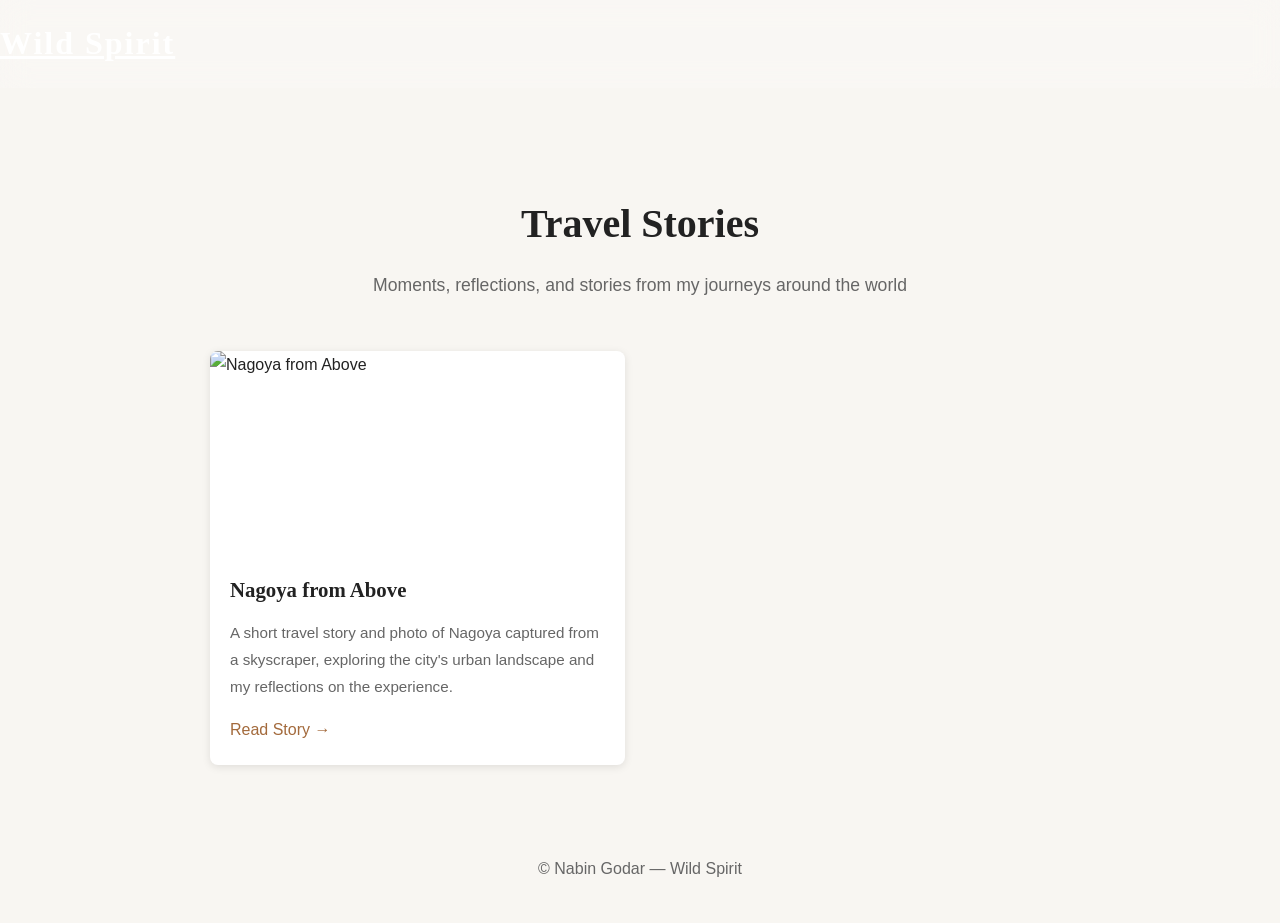
==== blog/index.html @ adc1ad91 "Create blog index page to list all travel stories" ====
<!DOCTYPE html>
<html lang="en">
<head>
  <meta charset="utf-8">
  <meta name="viewport" content="width=device-width, initial-scale=1">
  <title>Travel Stories — Wild Spirit</title>
  <meta name="description" content="A collection of travel stories and experiences from my journey around the world.">
  <link rel="stylesheet" href="../css/style.css">
  <style>
    .blog-index {
      max-width: 900px;
      margin: 100px auto 40px;
      padding: 0 20px;
    }
    .blog-header {
      text-align: center;
      margin-bottom: 50px;
    }
    .blog-header h1 {
      font-family: 'Playfair Display', serif;
      font-size: 2.5rem;
      margin-bottom: 10px;
    }
    .blog-header p {
      color: #666;
      font-size: 1.1rem;
    }
    .blog-grid {
      display: grid;
      grid-template-columns: repeat(auto-fill, minmax(300px, 1fr));
      gap: 30px;
      margin-bottom: 50px;
    }
    .blog-card {
      background: #fff;
      border-radius: 8px;
      overflow: hidden;
      box-shadow: 0 2px 8px rgba(0,0,0,0.1);
      transition: transform 0.3s, box-shadow 0.3s;
      text-decoration: none;
      color: inherit;
      display: flex;
      flex-direction: column;
    }
    .blog-card:hover {
      transform: translateY(-5px);
      box-shadow: 0 4px 16px rgba(0,0,0,0.15);
    }
    .blog-card-image {
      width: 100%;
      height: 200px;
      object-fit: cover;
      display: block;
    }
    .blog-card-content {
      padding: 20px;
      flex-grow: 1;
      display: flex;
      flex-direction: column;
    }
    .blog-card h3 {
      font-family: 'Playfair Display', serif;
      font-size: 1.3rem;
      margin: 0 0 10px 0;
      color: #222;
    }
    .blog-card p {
      color: #666;
      font-size: 0.95rem;
      margin: 0 0 15px 0;
      flex-grow: 1;
    }
    .read-more {
      color: #a36a3c;
      font-weight: 500;
      text-decoration: none;
      display: inline-block;
    }
    .read-more:hover {
      text-decoration: underline;
    }
    @media (max-width: 768px) {
      .blog-index {
        margin-top: 80px;
      }
      .blog-header h1 {
        font-size: 1.8rem;
      }
      .blog-grid {
        grid-template-columns: 1fr;
      }
    }
  </style>
</head>
<body>
  <header class="navbar custom-navbar">
    <div class="container">
      <a class="navbar-brand logo" href="/">Wild Spirit</a>
    </div>
  </header>

  <main>
    <div class="blog-index">
      <div class="blog-header">
        <h1>Travel Stories</h1>
        <p>Moments, reflections, and stories from my journeys around the world</p>
      </div>

      <div class="blog-grid">
        <a href="nagoya.html" class="blog-card">
          <img src="../images/japan/nagoya-skyline.jpeg" alt="Nagoya from Above" class="blog-card-image">
          <div class="blog-card-content">
            <h3>Nagoya from Above</h3>
            <p>A short travel story and photo of Nagoya captured from a skyscraper, exploring the city's urban landscape and my reflections on the experience.</p>
            <span class="read-more">Read Story →</span>
          </div>
        </a>

        <!-- Add more blog posts here as you create them -->
      </div>
    </div>
  </main>

  <footer class="container" style="padding: 40px 20px; text-align: center; color: #666;">
    <p>© Nabin Godar — Wild Spirit</p>
  </footer>

</body>
</html>
---- css/style.css ----
/* ===========================
   Wild Spirit Website
   Author: Nabin Godar
=========================== */

*{
    margin:0;
    padding:0;
    box-sizing:border-box;
}

html{
    scroll-behavior:smooth;
}

body{
    font-family:'Inter',sans-serif;
    background:#f8f6f2;
    color:#222;
    line-height:1.8;
}

/* ==========================
   Navigation
========================== */

.custom-navbar{
    background: rgba(255,255,255,0.15);
    backdrop-filter: blur(15px);
    transition: 0.3s ease;
    padding: 15px 0;
}

.logo{
    font-family: 'Playfair Display', serif;
    font-size: 2rem;
    font-weight: 700;
    color: #ffffff !important;
    letter-spacing: 2px;
}

.navbar-nav .nav-link{
    color: #ffffff !important;
    margin-left: 20px;
    font-weight: 500;
    transition: 0.3s;
}

.navbar-nav .nav-link:hover{
    color: #d6b37a !important;
}

/* ==========================
   Hero Section
========================== */

.hero{

    min-height:100vh;

    display:flex;

    justify-content:center;

    align-items:center;

    text-align:center;

    position:relative;

    padding:0 10%;

    background-image:
    linear-gradient(
        rgba(0,0,0,0.45),
        rgba(0,0,0,0.45)
    ),
    url("../images/hero.jpg");

    background-size:cover;

    background-position:center;

    background-repeat:no-repeat;

}


.hero-content{

    max-width:850px;

    color:white;

    position:relative;

    z-index:2;

}


.hero h1{

    font-family:'Playfair Display',serif;

    font-size:4.5rem;

    line-height:1.1;

    margin-bottom:25px;

}


.subtitle{

    letter-spacing:4px;

    text-transform:uppercase;

    font-size:0.9rem;

    margin-bottom:20px;

}


.description{

    font-size:1.2rem;

    margin-bottom:35px;

}

.btn{

    display:inline-block;

    padding:15px 40px;

    background:#a36a3c;

    color:white;

    text-decoration:none;

    border-radius:50px;

    transition:.3s;
}

.btn:hover{

    background:#7d4d27;

    transform:translateY(-3px);
}

/* Placeholder Sections */

section:not(.hero){

    padding:120px 10%;
}
.hero {
    min-height: 100vh !important;
    width: 100% !important;
    display: flex !important;
    justify-content: center !important;
    align-items: center !important;
    text-align: center !important;
    background-image:
    linear-gradient(
        rgba(0,0,0,0.45),
        rgba(0,0,0,0.45)
    ),
    url("../images/hero.jpg") !important;
    background-size: cover !important;
    background-position: center !important;
}

.hero-content {
    max-width: 850px !important;
    color: white !important;
}
/* ==========================
   About Section
========================== */


.about-section{

    background:#f8f6f2;

    padding:120px 0;

}


.about-image img{

    width:100%;

    border-radius:20px;

    box-shadow:0 20px 50px rgba(0,0,0,0.15);

}



.about-content{

    padding-left:40px;

}



.section-subtitle{

    text-transform:uppercase;

    letter-spacing:4px;

    color:#a36a3c;

    font-size:0.9rem;

    margin-bottom:20px;

}



.about-content h2{

    font-family:'Playfair Display',serif;

    font-size:3rem;

    line-height:1.2;

    margin-bottom:30px;

}



.about-content p{

    font-size:1.1rem;

    color:#555;

    margin-bottom:20px;

}



@media(max-width:992px){

    .about-content{

        padding-left:0;

    }


    .about-content h2{

        font-size:2.3rem;

    }

}
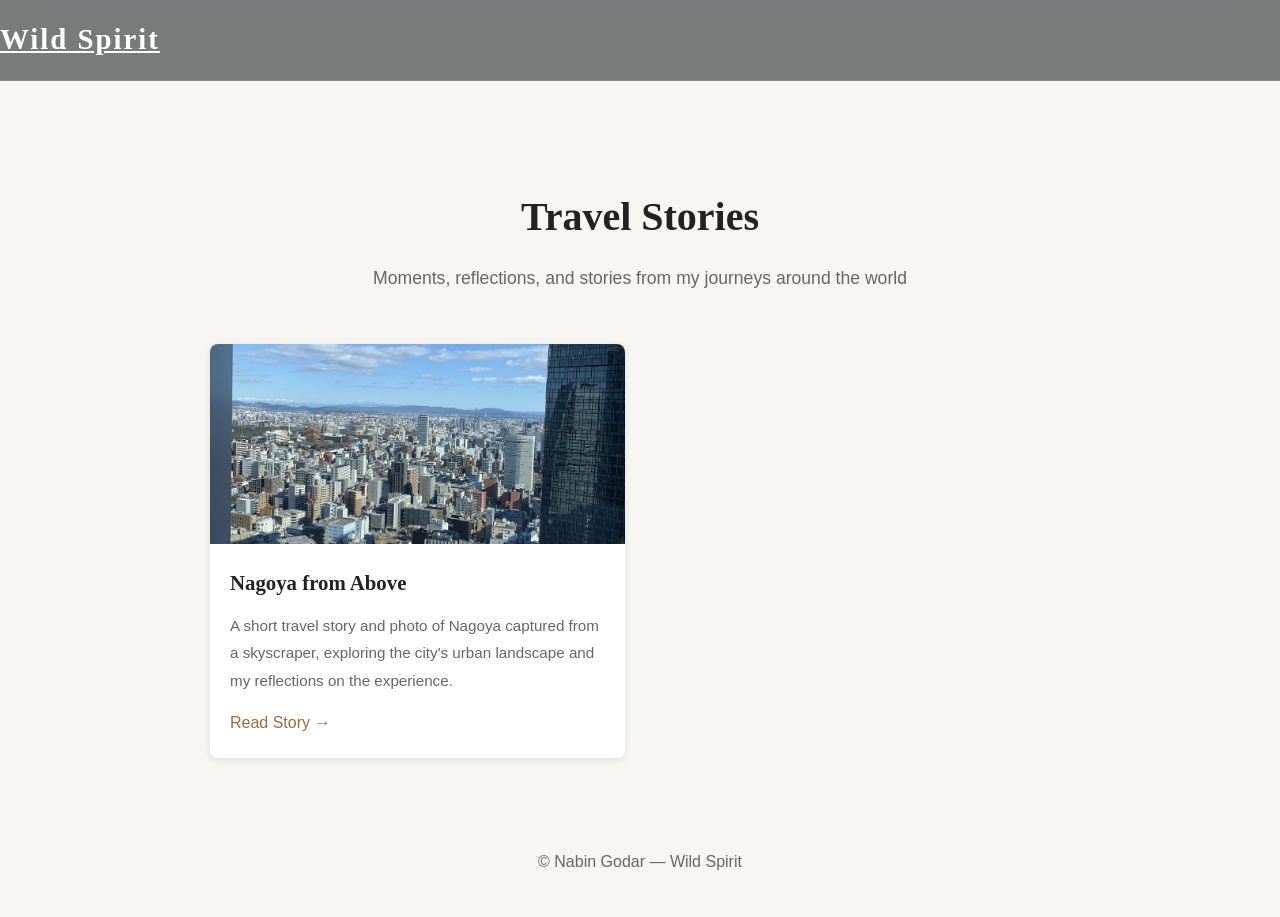
==== commit c41d229e: "Update index.html" ====
--- a/blog/index.html
+++ b/blog/index.html
@@ -95,7 +95,7 @@
 <body>
   <header class="navbar custom-navbar">
     <div class="container">
-      <a class="navbar-brand logo" href="/">Wild Spirit</a>
+      <a class="navbar-brand logo" href="../index.html">Wild Spirit</a>
     </div>
   </header>
 
--- a/css/style.css
+++ b/css/style.css
@@ -25,29 +25,47 @@
 ========================== */
 
 .custom-navbar{
-    background: rgba(255,255,255,0.15);
-    backdrop-filter: blur(15px);
-    transition: 0.3s ease;
-    padding: 15px 0;
+    background:rgba(18,22,27,.55);
+    backdrop-filter:blur(18px);
+    padding:14px 0;
+    transition:all .4s ease;
+    border-bottom:1px solid rgba(255,255,255,.08);
 }
 
 .logo{
-    font-family: 'Playfair Display', serif;
-    font-size: 2rem;
-    font-weight: 700;
-    color: #ffffff !important;
-    letter-spacing: 2px;
+    font-family:"Playfair Display",serif;
+    font-size:1.8rem;
+    font-weight:700;
+    letter-spacing:2px;
+    color:#ffffff !important;
 }
 
 .navbar-nav .nav-link{
-    color: #ffffff !important;
-    margin-left: 20px;
-    font-weight: 500;
-    transition: 0.3s;
+    color:rgba(255,255,255,.90) !important;
+    margin-left:22px;
+    font-weight:500;
+    letter-spacing:.5px;
+    position:relative;
+    transition:all .35s ease;
+}
+
+.navbar-nav .nav-link::after{
+    content:"";
+    position:absolute;
+    left:0;
+    bottom:-6px;
+    width:0;
+    height:2px;
+    background:#D6B37A;
+    transition:.35s;
 }
 
 .navbar-nav .nav-link:hover{
-    color: #d6b37a !important;
+    color:#D6B37A !important;
+}
+
+.navbar-nav .nav-link:hover::after{
+    width:100%;
 }
 
 /* ==========================
@@ -55,224 +73,864 @@
 ========================== */
 
 .hero{
-
     min-height:100vh;
-
+    width:100%;
     display:flex;
-
     justify-content:center;
-
     align-items:center;
-
     text-align:center;
-
     position:relative;
-
-    padding:0 10%;
-
+    padding:0 8%;
+    overflow:hidden;
     background-image:
-    linear-gradient(
-        rgba(0,0,0,0.45),
-        rgba(0,0,0,0.45)
-    ),
-    url("../images/hero.jpg");
-
+        linear-gradient(
+            rgba(15,20,25,0.58),
+            rgba(15,20,25,0.58)
+        ),
+        url("../images/hero.jpg");
     background-size:cover;
-
-    background-position:center;
-
+    background-position:center center;
     background-repeat:no-repeat;
-
-}
-
+    background-attachment:fixed;
+}
 
 .hero-content{
-
     max-width:850px;
-
+    color:#ffffff;
+    position:relative;
+    z-index:2;
+    animation:fadeUp 1.2s ease;
+}
+
+.hero .subtitle{
+    font-size:0.95rem;
+    letter-spacing:5px;
+    text-transform:uppercase;
+    color:rgba(255,255,255,0.82);
+    margin-bottom:24px;
+}
+
+.hero h1{
+    font-family:"Playfair Display", serif;
+    font-size:4.8rem;
+    font-weight:700;
+    line-height:1.08;
+    margin-bottom:30px;
+}
+
+.hero .description{
+    font-size:1.18rem;
+    line-height:1.95;
+    color:rgba(255,255,255,0.92);
+    max-width:700px;
+    margin:0 auto 45px;
+}
+
+.btn{
+    display:inline-block;
+    padding:16px 42px;
+    background:#A36A3C;
+    color:#ffffff;
+    text-decoration:none;
+    font-weight:600;
+    letter-spacing:.5px;
+    border-radius:50px;
+    border:none;
+    transition:all .35s ease;
+    box-shadow:0 10px 25px rgba(0,0,0,.18);
+}
+
+.btn:hover{
+    background:#8A5932;
+    color:#ffffff;
+    transform:translateY(-10px);
+    box-shadow:0 16px 35px rgba(0,0,0,.28);
+}
+
+/* ==========================
+   About Section
+========================== */
+
+.about-section{
+    background:#f8f6f2;
+    padding:140px 0;
+}
+.about-image img{
+    width:100%;
+    border-radius:20px;
+    box-shadow:0 20px 45px rgba(0,0,0,.18);
+    transition:all .4s ease;
+}
+
+.about-content{
+    padding-left:60px;
+}
+
+.section-subtitle{
+    text-transform:uppercase;
+    letter-spacing:4px;
+    color:#a36a3c;
+    font-size:0.9rem;
+    margin-bottom:20px;
+}
+
+.about-title,
+.about-content h2{
+    font-family:'Playfair Display',serif;
+    font-size:3rem;
+    line-height:1.2;
+    margin-bottom:35px;
+    color:#222;
+    position:relative;
+}
+
+.about-content h2::after{
+    content:"";
+    display:block;
+    width:70px;
+    height:3px;
+    background:#A36A3C;
+    margin-top:18px;
+}
+
+.about-content p{
+    font-size:1.08rem;
+    line-height:2;
+    color:#555;
+    margin-bottom:28px;
+}
+
+.story-quote{
+    margin:50px 0;
+    padding:30px;
+    border-left:5px solid #A36A3C;
+    background:#faf8f5;
+    font-family:"Playfair Display", serif;
+    font-size:1.4rem;
+    font-style:italic;
+    color:#444;
+}
+
+.timeline-image{
+    width:100%;
+    max-height:320px;
+    object-fit:cover;
+    background:#f3efe8;
+    border-radius:15px;
+    margin-bottom:20px;
+    display:block;
+}
+.timeline-item:nth-child(2) .timeline-image{
+    object-position:left center;
+}
+
+@media(max-width:992px){
+    .about-content{
+        padding-left:0;
+    }
+
+    .about-content h2{
+        font-size:2.3rem;
+    }
+}
+
+/* ==========================
+   Journey Timeline
+========================== */
+
+.journey-section{
+    padding:120px 0;
+    background:#ffffff;
+}
+
+.journey-title{
+    font-family:'Playfair Display',serif;
+    font-size:3rem;
+}
+
+.timeline{
+    position:relative;
+    max-width:900px;
+    margin:auto;
+}
+
+.timeline::before{
+    content:"";
+    position:absolute;
+    left:50%;
+    top:0;
+    width:2px;
+    height:100%;
+    background:linear-gradient(
+        to bottom,
+        #A36A3C,
+        #D6B37A,
+        #A36A3C
+    );
+      transform:translateX(-50%);
+}
+
+.timeline-item{
+    position:relative;
+    width:50%;
+    padding:30px;
+}
+
+.timeline-item:nth-child(odd){
+    left:0;
+    text-align:right;
+}
+
+.timeline-item:nth-child(even){
+    left:50%;
+}
+
+.timeline-dot{
+    position:absolute;
+    top:42px;
+    width:20px;
+    height:20px;
+    background:#A36A3C;
+    border:4px solid #ffffff;
+    border-radius:50%;
+    box-shadow:0 0 12px rgba(163,106,60,.35);
+}
+
+.timeline-item:nth-child(odd) .timeline-dot{
+    right:-9px;
+}
+
+.timeline-item:nth-child(even) .timeline-dot{
+    left:-9px;
+}
+
+.timeline-content{
+    background:#ffffff;
+    padding:40px;
+    border-radius:20px;
+    box-shadow:0 18px 40px rgba(0,0,0,.08);
+    transition:all .35s ease;
+}
+
+.timeline-content:hover{
+    transform:translateY(-8px);
+    box-shadow:0 25px 55px rgba(0,0,0,.15);
+}
+
+.timeline-year{
+    display:inline-block;
+    font-size:0.85rem;
+    font-weight:600;
+    letter-spacing:3px;
+    text-transform:uppercase;
+    color:#A36A3C;
+    background:rgba(163,106,60,.1);
+    padding:5px 14px;
+    border-radius:20px;
+    margin-top:15px;
+}
+
+.timeline-content h3{
+    font-family:'Playfair Display',serif;
+    font-size:1.8rem;
+    margin:15px 0;
+    color:#1f2933;
+}
+
+.timeline-content p{
+    color:#666;
+    line-height:1.9;
+    font-size:1.05rem;
+}
+
+@media(max-width:768px){
+    .timeline::before{
+        left:10px;
+    }
+
+    .timeline-item,
+    .timeline-item:nth-child(even){
+        width:100%;
+        left:0;
+        padding-left:45px;
+        text-align:left;
+    }
+
+    .timeline-item .timeline-dot,
+    .timeline-item:nth-child(odd) .timeline-dot{
+        left:1px;
+        right:auto;
+    }
+}
+
+/* ==========================
+   Gallery Section
+========================== */
+
+.gallery-section{
+    padding:120px 0;
+    background:#f8f6f2;
+}
+
+.gallery-grid{
+    display:grid;
+    grid-template-columns:repeat(3,1fr);
+    gap:30px;
+}
+
+.gallery-item{
+    position:relative;
+    overflow:hidden;
+    border-radius:22px;
+    height:380px;
+    box-shadow:0 15px 40px rgba(0,0,0,.12);
+    transition:all .4s ease;
+}
+
+.gallery-item img{
+    width:100%;
+    height:100%;
+    object-fit:cover;
+    transition:transform .6s ease;
+}
+
+.gallery-item::after{
+    content:"";
+    position:absolute;
+    inset:0;
+    background:linear-gradient(
+        rgba(0,0,0,0),
+        rgba(0,0,0,.35)
+    );
+    opacity:0;
+    transition:.4s;
+}
+
+.gallery-item:hover::after{
+    opacity:1;
+}
+
+.gallery-item:hover{
+    transform:translateY(-10px);
+}
+
+.gallery-item:hover img{
+    transform:scale(1.08);
+}
+
+.gallery-caption{
+    background:#ffffff;
+    padding:20px;
+    text-align:center;
+}
+
+.gallery-caption h4{
+    margin-bottom:10px;
+    font-family:'Playfair Display',serif;
+}
+
+.gallery-caption p{
+    font-size:0.95rem;
+    margin-bottom:15px;
+}
+
+@media(max-width:768px){
+    .gallery-grid{
+        grid-template-columns:1fr;
+    }
+}
+
+/* ==========================
+   Featured Stories (Blog)
+========================== */
+
+.stories-section{
+    padding:130px 0;
+    background:#ffffff;
+}
+
+.section-title{
+    font-family:'Playfair Display',serif;
+    font-size:3rem;
+}
+
+.section-description{
+    max-width:650px;
+    margin:15px auto 0;
+    color:#777;
+    line-height:1.8;
+}
+
+.stories-grid{
+    display:grid;
+    grid-template-columns:repeat(3,1fr);
+    gap:40px;
+    margin-top:60px;
+}
+
+/* Base card */
+
+.story-card{
+    display:flex;
+    flex-direction:column;
+    background:#ffffff;
+    border-radius:20px;
+    overflow:hidden;
+    box-shadow:0 15px 35px rgba(0,0,0,0.08);
+    border:1px solid rgba(0,0,0,.05);
+    transition:transform .35s ease, box-shadow .35s ease;
+}
+
+.story-card:hover{
+    transform:translateY(-10px);
+    box-shadow:0 25px 55px rgba(0,0,0,.14);
+}
+
+.story-card-media{
+    position:relative;
+    width:100%;
+    height:250px;
+    overflow:hidden;
+}
+
+.story-card-media img{
+    width:100%;
+    height:100%;
+    object-fit:cover;
+    display:block;
+    transition:transform .6s ease;
+}
+
+.story-card:hover .story-card-media img{
+    transform:scale(1.08);
+}
+
+.story-badge{
+    position:absolute;
+    top:16px;
+    left:16px;
+    background:rgba(15,20,25,.72);
+    backdrop-filter:blur(6px);
+    color:#ffffff;
+    font-size:.72rem;
+    font-weight:600;
+    letter-spacing:1.5px;
+    text-transform:uppercase;
+    padding:7px 14px;
+    border-radius:30px;
+}
+
+.story-card-content{
+    display:flex;
+    flex-direction:column;
+    flex-grow:1;
+    padding:30px;
+}
+
+.story-category{
+    display:inline-block;
+    font-size:.78rem;
+    letter-spacing:2px;
+    color:#a36a3c;
+    text-transform:uppercase;
+    font-weight:600;
+    margin-bottom:12px;
+}
+
+.story-card h3{
+    font-family:'Playfair Display',serif;
+    font-size:1.45rem;
+    line-height:1.3;
+    margin-bottom:14px;
+    color:#1f2933;
+}
+
+.story-card p{
+    color:#666;
+    line-height:1.8;
+    font-size:.98rem;
+    margin-bottom:22px;
+    flex-grow:1;
+}
+
+.story-meta{
+    display:flex;
+    align-items:center;
+    gap:8px;
+    font-size:.85rem;
+    color:#999;
+    margin-bottom:18px;
+}
+
+.story-link{
+    display:inline-flex;
+    align-items:center;
+    gap:8px;
+    text-decoration:none;
+    color:#a36a3c;
+    font-weight:600;
+    font-size:.95rem;
+    transition:.3s;
+}
+
+.story-link i{
+    transition:transform .3s ease;
+}
+
+.story-link:hover{
+    color:#7d4d27;
+}
+
+.story-link:hover i{
+    transform:translateX(4px);
+}
+
+.story-link-disabled{
+    display:inline-flex;
+    align-items:center;
+    gap:8px;
+    color:#b3aca3;
+    font-weight:600;
+    font-size:.95rem;
+    cursor:default;
+}
+
+/* Disabled / coming-soon card */
+
+.story-card.is-disabled .story-card-media img{
+    filter:grayscale(65%);
+}
+
+.story-card.is-disabled:hover{
+    transform:none;
+    box-shadow:0 15px 35px rgba(0,0,0,0.08);
+}
+
+.story-card.is-disabled:hover .story-card-media img{
+    transform:none;
+}
+
+/* Featured (first) card spans full width as a magazine-style hero post */
+
+.story-card.featured{
+    grid-column:1 / -1;
+    flex-direction:row;
+}
+
+.story-card.featured .story-card-media{
+    width:52%;
+    height:auto;
+    flex-shrink:0;
+}
+
+.story-card.featured .story-card-content{
+    justify-content:center;
+    padding:50px;
+}
+
+.story-card.featured h3{
+    font-size:2.1rem;
+    margin-bottom:18px;
+}
+
+.story-card.featured p{
+    font-size:1.05rem;
+}
+
+@media(max-width:992px){
+    .stories-grid{
+        grid-template-columns:1fr;
+    }
+
+    .story-card.featured{
+        flex-direction:column;
+    }
+
+    .story-card.featured .story-card-media{
+        width:100%;
+        height:280px;
+    }
+
+    .story-card.featured h3{
+        font-size:1.6rem;
+    }
+}
+
+/* ==========================
+   Future Section
+========================== */
+
+.future-section{
+    padding:140px 0;
+    background:#ffffff;
+    text-align:center;
+}
+
+.future-content{
+    max-width:850px;
+    margin:auto;
+}
+
+.future-content h2{
+    font-family:"Playfair Display", serif;
+    font-size:3.2rem;
+    margin-bottom:35px;
+}
+
+.future-text{
+    font-size:1.15rem;
+    line-height:2;
+    color:#666;
+    margin-bottom:25px;
+}
+
+/* ==========================
+   Contact Section
+========================== */
+
+.contact-section{
+    padding:80px 0;
+}
+
+.contact-grid{
+    display:grid;
+    grid-template-columns:repeat(auto-fit,minmax(180px,1fr));
+    gap:30px;
+    margin-top:50px;
+}
+
+.contact-card{
+    background:#fff;
+    border:1px solid #e8e8e8;
+    border-radius:15px;
+    padding:35px 20px;
+    text-align:center;
+    transition:.3s ease;
+}
+
+.contact-card:hover{
+    transform:translateY(-6px);
+    box-shadow:0 15px 40px rgba(0,0,0,.08);
+}
+
+.contact-card a{
+    text-decoration:none;
+}
+
+.contact-card i{
+    font-size:2.3rem;
+    color:#222;
+    margin-bottom:20px;
+    transition:.3s ease;
+}
+
+.contact-card:hover i{
+    color:#000;
+    transform:scale(1.15);
+}
+
+.contact-card h3{
+    font-size:1rem;
+    font-weight:600;
+    color:#222;
+    margin:0;
+}
+
+/* ==========================
+   Image Lightbox
+========================== */
+
+.lightbox{
+    display:none;
+    position:fixed;
+    z-index:9999;
+    left:0;
+    top:0;
+    width:100%;
+    height:100%;
+    background:rgba(0,0,0,.9);
+    justify-content:center;
+    align-items:center;
+    padding:30px;
+}
+
+.lightbox img{
+    max-width:90%;
+    max-height:90%;
+    border-radius:12px;
+    animation:zoom .35s ease;
+}
+
+.close-lightbox{
+    position:absolute;
+    top:25px;
+    right:40px;
     color:white;
-
-    position:relative;
-
-    z-index:2;
-
-}
-
-
-.hero h1{
-
+    font-size:45px;
+    cursor:pointer;
+}
+
+@keyframes zoom{
+    from{
+        transform:scale(.8);
+        opacity:0;
+    }
+
+    to{
+        transform:scale(1);
+        opacity:1;
+    }
+}
+
+/* ==========================
+   Footer
+========================== */
+
+.footer-section{
+    background:#1d1d1d;
+    color:#ffffff;
+    text-align:center;
+    padding:80px 0;
+}
+
+.footer-logo{
     font-family:'Playfair Display',serif;
-
-    font-size:4.5rem;
-
-    line-height:1.1;
-
-    margin-bottom:25px;
-
-}
-
-
-.subtitle{
-
-    letter-spacing:4px;
-
-    text-transform:uppercase;
-
-    font-size:0.9rem;
-
+    font-size:2.5rem;
     margin-bottom:20px;
-
-}
-
-
-.description{
-
-    font-size:1.2rem;
-
+}
+
+.footer-text{
+    max-width:650px;
+    margin:0 auto 35px;
+    color:#cccccc;
+    line-height:1.9;
+}
+
+.footer-social{
+    display:flex;
+    justify-content:center;
+    align-items:center;
+    gap:30px;
     margin-bottom:35px;
-
-}
-
-.btn{
-
-    display:inline-block;
-
-    padding:15px 40px;
-
-    background:#a36a3c;
-
+}
+
+.footer-social a{
     color:white;
-
+    font-size:1.5rem;
     text-decoration:none;
-
-    border-radius:50px;
-
     transition:.3s;
 }
 
-.btn:hover{
-
-    background:#7d4d27;
-
+.footer-social a:hover{
+    color:#D6B37A;
     transform:translateY(-3px);
 }
 
-/* Placeholder Sections */
-
-section:not(.hero){
-
-    padding:120px 10%;
-}
-.hero {
-    min-height: 100vh !important;
-    width: 100% !important;
-    display: flex !important;
-    justify-content: center !important;
-    align-items: center !important;
-    text-align: center !important;
-    background-image:
-    linear-gradient(
-        rgba(0,0,0,0.45),
-        rgba(0,0,0,0.45)
-    ),
-    url("../images/hero.jpg") !important;
-    background-size: cover !important;
-    background-position: center !important;
-}
-
-.hero-content {
-    max-width: 850px !important;
-    color: white !important;
-}
-/* ==========================
-   About Section
-========================== */
-
-
-.about-section{
-
-    background:#f8f6f2;
-
-    padding:120px 0;
-
-}
-
-
-.about-image img{
-
-    width:100%;
-
-    border-radius:20px;
-
-    box-shadow:0 20px 50px rgba(0,0,0,0.15);
-
-}
-
-
-
-.about-content{
-
-    padding-left:40px;
-
-}
-
-
-
-.section-subtitle{
-
-    text-transform:uppercase;
-
-    letter-spacing:4px;
-
-    color:#a36a3c;
-
-    font-size:0.9rem;
-
+.footer-section hr{
+    border-color:#444;
+    margin:35px auto;
+    max-width:400px;
+}
+
+.copyright{
+    color:#999;
+    font-size:.9rem;
+}
+
+.footer-links{
+    display:flex;
+    justify-content:center;
+    gap:25px;
+    margin-top:15px;
+    flex-wrap:wrap;
+}
+
+.footer-links a{
+    color:#666;
+    text-decoration:none;
+    font-weight:500;
+    transition:.3s ease;
+}
+
+.footer-links a:hover{
+    color:#000;
+}
+/* Journey Subtitle */
+
+.timeline-subtitle{
+
+    font-size:1rem;
+    font-weight:400;
+    color:#777;
+    margin-top:-6px;
     margin-bottom:20px;
-
-}
-
-
-
-.about-content h2{
-
-    font-family:'Playfair Display',serif;
-
-    font-size:3rem;
-
-    line-height:1.2;
-
-    margin-bottom:30px;
-
-}
-
-
-
-.about-content p{
-
-    font-size:1.1rem;
-
-    color:#555;
-
-    margin-bottom:20px;
-
-}
-
-
-
-@media(max-width:992px){
-
-    .about-content{
-
-        padding-left:0;
-
-    }
-
-
-    .about-content h2{
-
-        font-size:2.3rem;
-
-    }
-
-}
+   text-align:center;
+    letter-spacing:1px;
+}
+
+/* ==========================
+   Animations
+========================== */
+
+@keyframes fadeUp {
+    from {
+        opacity: 0;
+        transform: translateY(40px);
+    }
+
+    to {
+        opacity: 1;
+        transform: translateY(0);
+    }
+}
+
+/* ==========================
+   Mobile Responsive
+========================== */
+
+@media (max-width: 768px) {
+    .hero {
+        padding: 0 7%;
+        background-attachment: scroll;
+    }
+
+    .hero h1 {
+        font-size: 3rem;
+    }
+
+    .hero .description {
+        font-size: 1rem;
+        line-height: 1.8;
+    }
+
+    .hero .subtitle {
+        letter-spacing: 3px;
+    }
+
+    .btn {
+        padding: 14px 34px;
+    }
+
+    .section-title,
+    .journey-title{
+        font-size:2.2rem;
+    }
+}
+
+.about-blend-photo{
+    width:100%;
+    max-width:420px;
+}
+
+.about-blend-photo img{
+    width:100%;
+    display:block;
+    border-radius:16px;
+    box-shadow:0 20px 45px rgba(0,0,0,0.15);
+}
+.story-card img{
+    width:100%;
+    height:260px;
+    object-fit:cover;
+    display:block;
+}
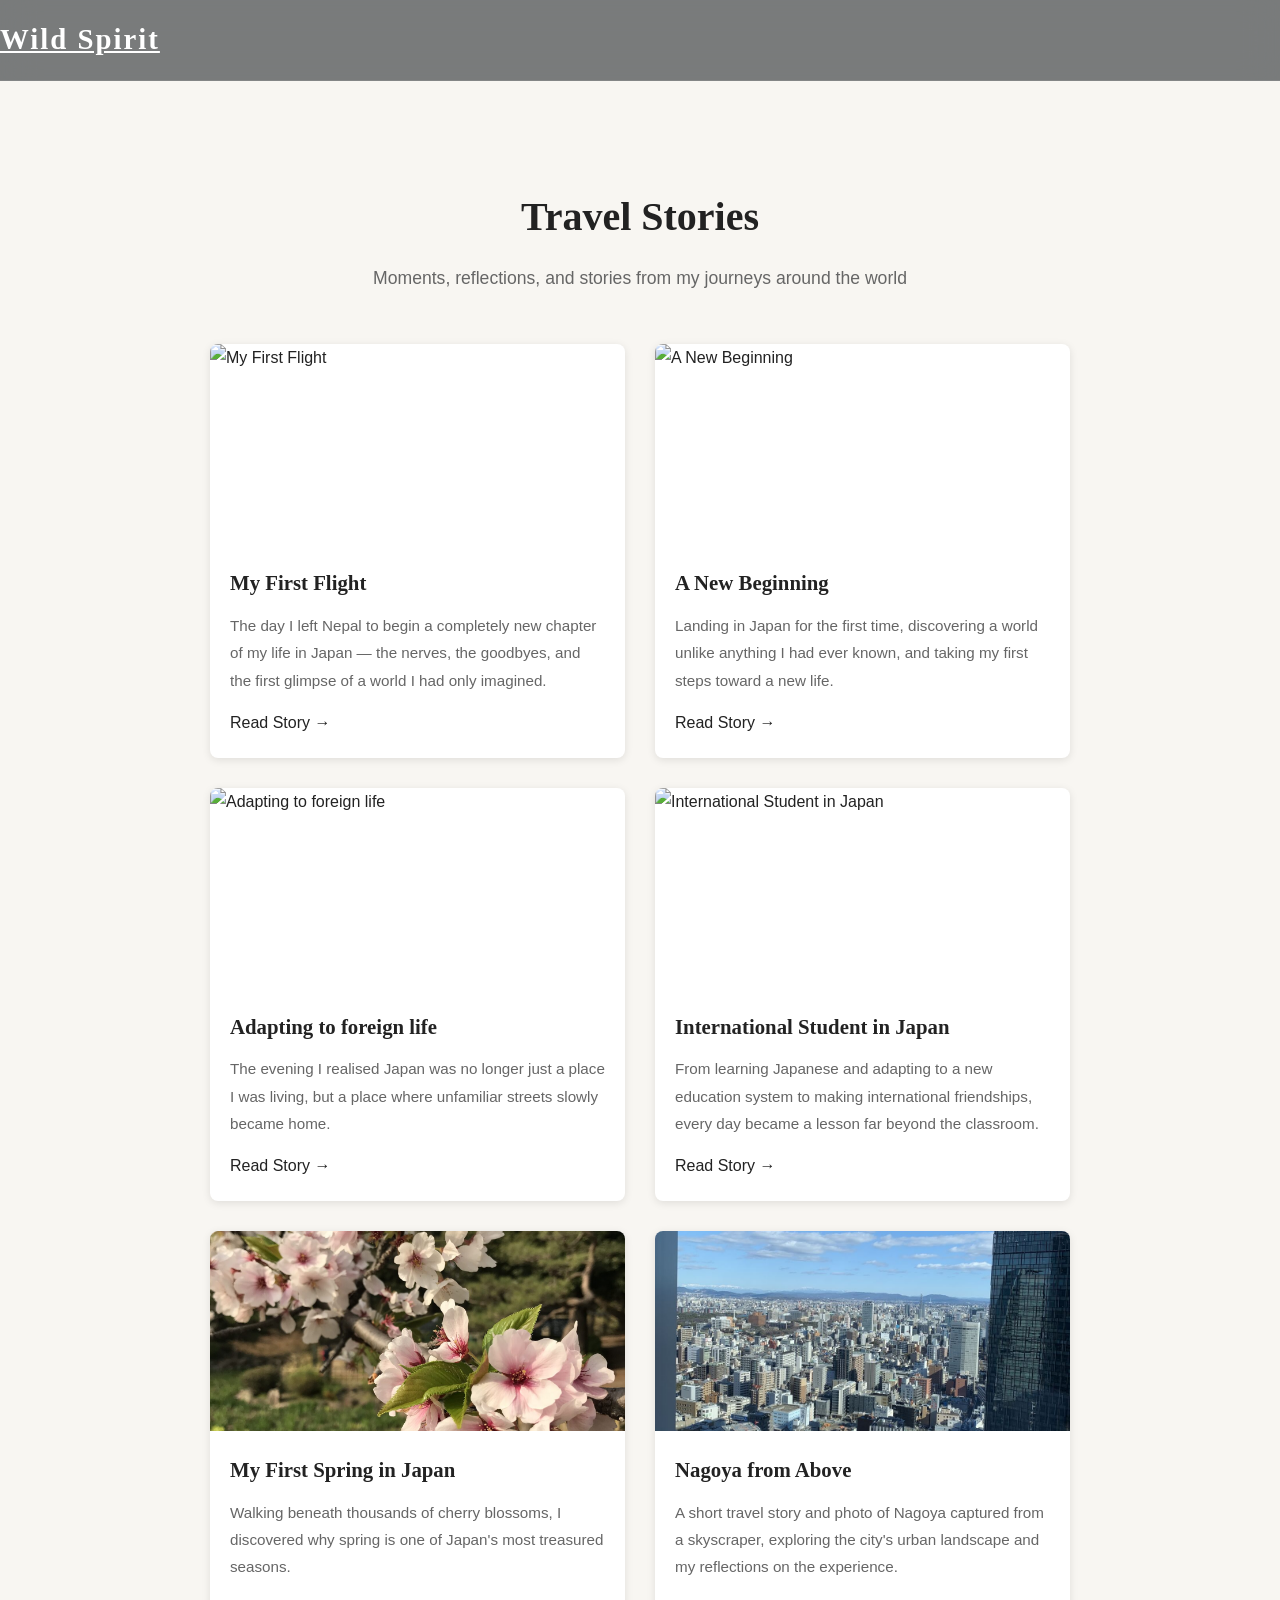
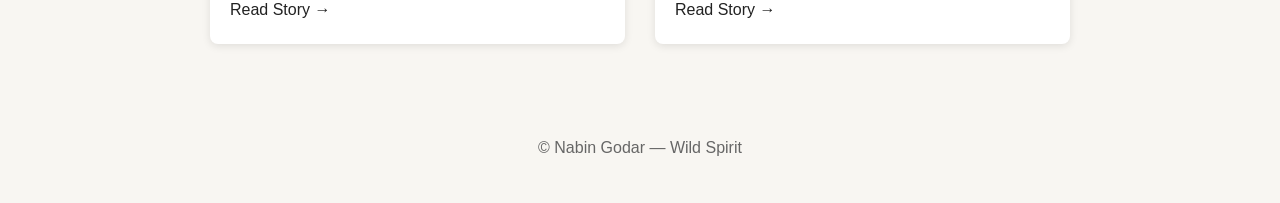
==== commit b66cd085: "Update index.html" ====
--- a/blog/index.html
+++ b/blog/index.html
@@ -70,6 +70,14 @@
       margin: 0 0 15px 0;
       flex-grow: 1;
     }
+    <a href="beyond-nagoya.html" class="blog-card">
+          <img src="../images/japan/beyond-nagoya-hero.jpg" alt="Beyond Nagoya" class="blog-card-image">
+          <div class="blog-card-content">
+            <h3>Beyond Nagoya</h3>
+            <p>My first sightseeing trip beyond Nagoya — a school excursion that brought new friendships, an eagle demonstration, and my first glimpse of the sea.</p>
+            <span class="read-more">Read Story →</span>
+          </div>
+        </a>
     .read-more {
       color: #a36a3c;
       font-weight: 500;
@@ -106,7 +114,53 @@
         <p>Moments, reflections, and stories from my journeys around the world</p>
       </div>
 
-      <div class="blog-grid">
+    <div class="blog-grid">
+
+        <a href="first-flight.html" class="blog-card">
+          <img src="../images/stories/first-flight/flights.jpg" alt="My First Flight" class="blog-card-image">
+          <div class="blog-card-content">
+            <h3>My First Flight</h3>
+            <p>The day I left Nepal to begin a completely new chapter of my life in Japan — the nerves, the goodbyes, and the first glimpse of a world I had only imagined.</p>
+            <span class="read-more">Read Story →</span>
+          </div>
+        </a>
+
+        <a href="a-new-beginning.html" class="blog-card">
+          <img src="../images/japan/japan-life.jpeg" alt="A New Beginning" class="blog-card-image">
+          <div class="blog-card-content">
+            <h3>A New Beginning</h3>
+            <p>Landing in Japan for the first time, discovering a world unlike anything I had ever known, and taking my first steps toward a new life.</p>
+            <span class="read-more">Read Story →</span>
+          </div>
+        </a>
+
+        <a href="city-feels-like-home.html" class="blog-card">
+          <img src="../images/japan/nagoya-night.jpg" alt="Adapting to foreign life" class="blog-card-image">
+          <div class="blog-card-content">
+            <h3>Adapting to foreign life</h3>
+            <p>The evening I realised Japan was no longer just a place I was living, but a place where unfamiliar streets slowly became home.</p>
+            <span class="read-more">Read Story →</span>
+          </div>
+        </a>
+
+        <a href="international-student-japan.html" class="blog-card">
+          <img src="../images/japan/international-student-hero.jpg" alt="International Student in Japan" class="blog-card-image">
+          <div class="blog-card-content">
+            <h3>International Student in Japan</h3>
+            <p>From learning Japanese and adapting to a new education system to making international friendships, every day became a lesson far beyond the classroom.</p>
+            <span class="read-more">Read Story →</span>
+          </div>
+        </a>
+
+        <a href="my-first-spring-in-japan.html" class="blog-card">
+          <img src="../images/japan/spring-japan.jpg" alt="My First Spring in Japan" class="blog-card-image">
+          <div class="blog-card-content">
+            <h3>My First Spring in Japan</h3>
+            <p>Walking beneath thousands of cherry blossoms, I discovered why spring is one of Japan's most treasured seasons.</p>
+            <span class="read-more">Read Story →</span>
+          </div>
+        </a>
+
         <a href="nagoya.html" class="blog-card">
           <img src="../images/japan/nagoya-skyline.jpeg" alt="Nagoya from Above" class="blog-card-image">
           <div class="blog-card-content">
--- a/css/style.css
+++ b/css/style.css
@@ -30,6 +30,13 @@
     padding:14px 0;
     transition:all .4s ease;
     border-bottom:1px solid rgba(255,255,255,.08);
+}
+.navbar-toggler{
+    border-color:rgba(255,255,255,0.5);
+}
+
+.navbar-toggler-icon{
+    filter:invert(1) grayscale(100%) brightness(200%);
 }
 
 .logo{
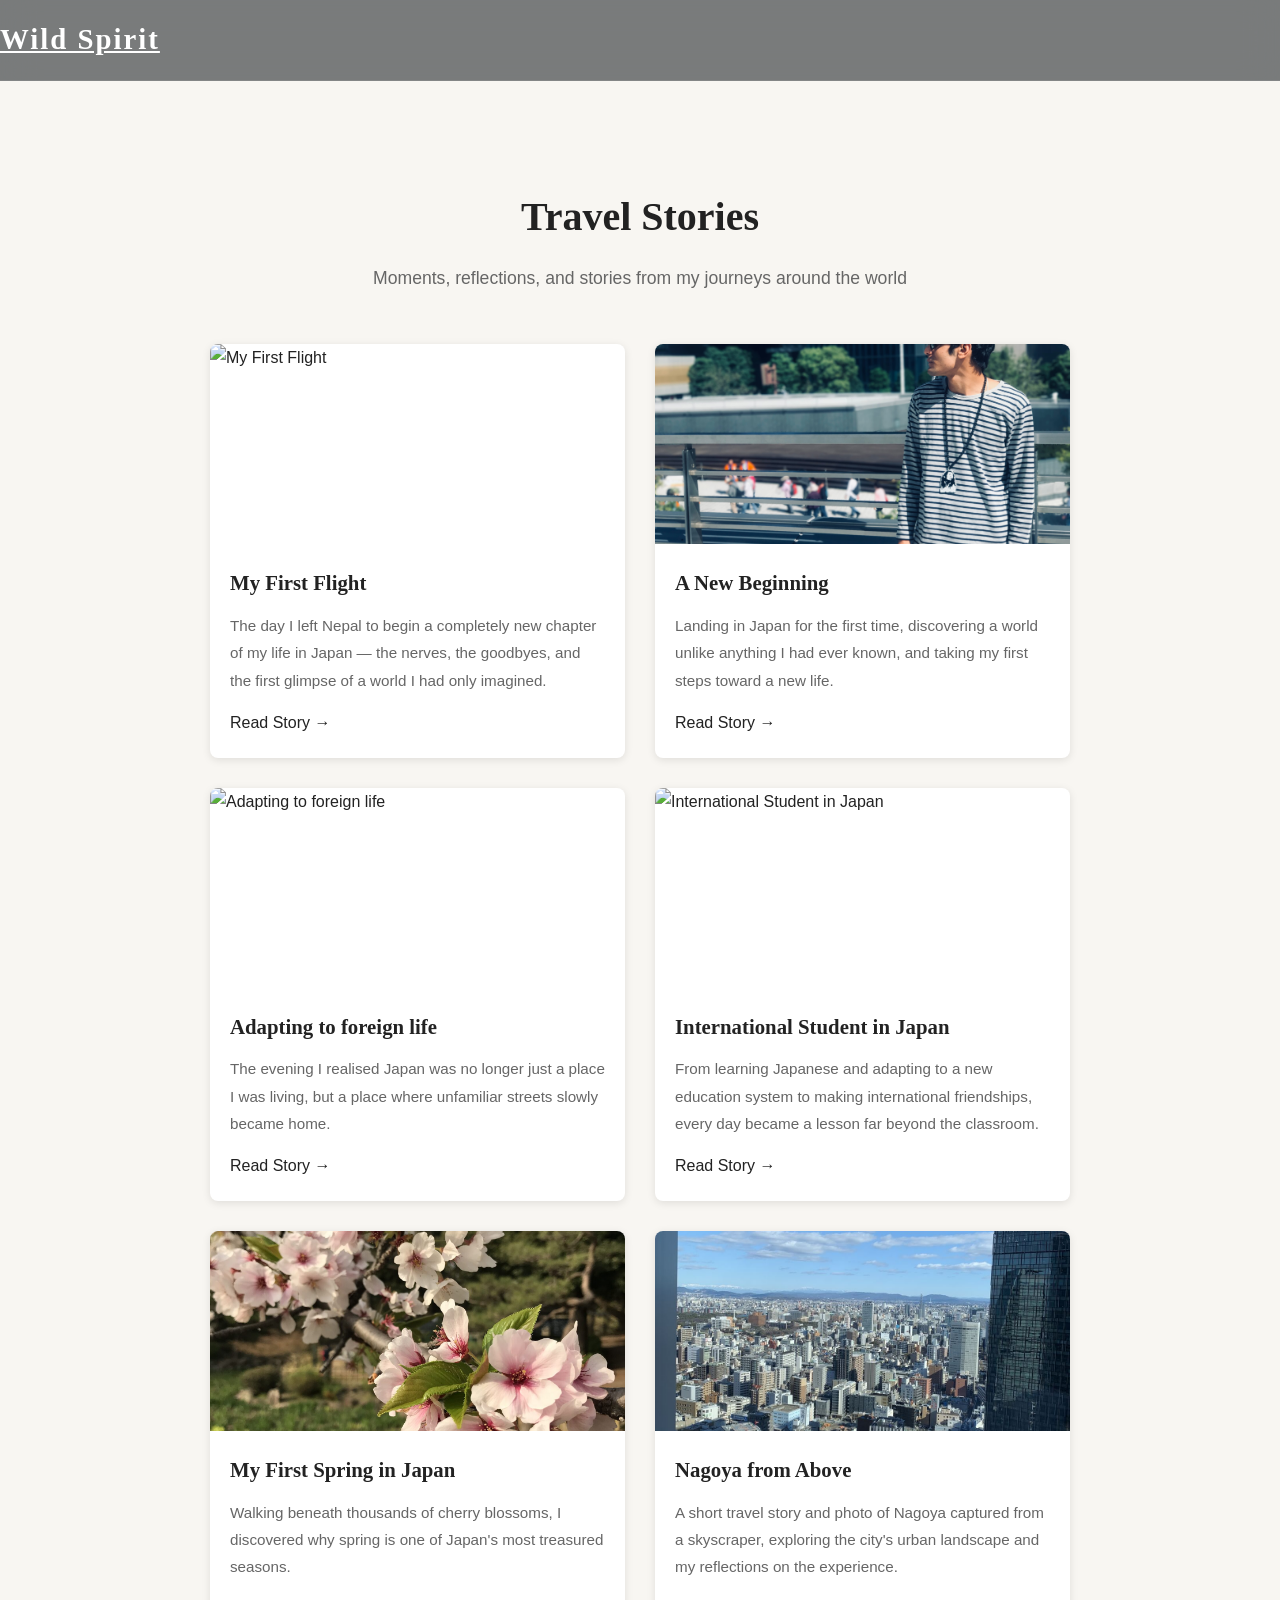
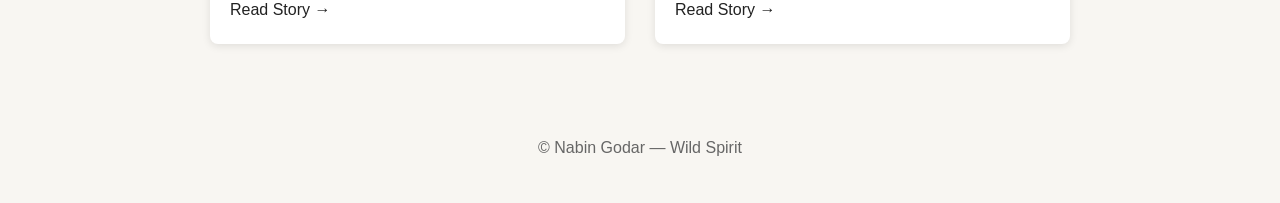
==== commit 7a0fb2ff: "Update index.html" ====
--- a/blog/index.html
+++ b/blog/index.html
@@ -126,7 +126,7 @@
         </a>
 
         <a href="a-new-beginning.html" class="blog-card">
-          <img src="../images/japan/japan-life.jpeg" alt="A New Beginning" class="blog-card-image">
+          <img src="../images/japan/nabin.jpg" alt="A New Beginning" class="blog-card-image">
           <div class="blog-card-content">
             <h3>A New Beginning</h3>
             <p>Landing in Japan for the first time, discovering a world unlike anything I had ever known, and taking my first steps toward a new life.</p>
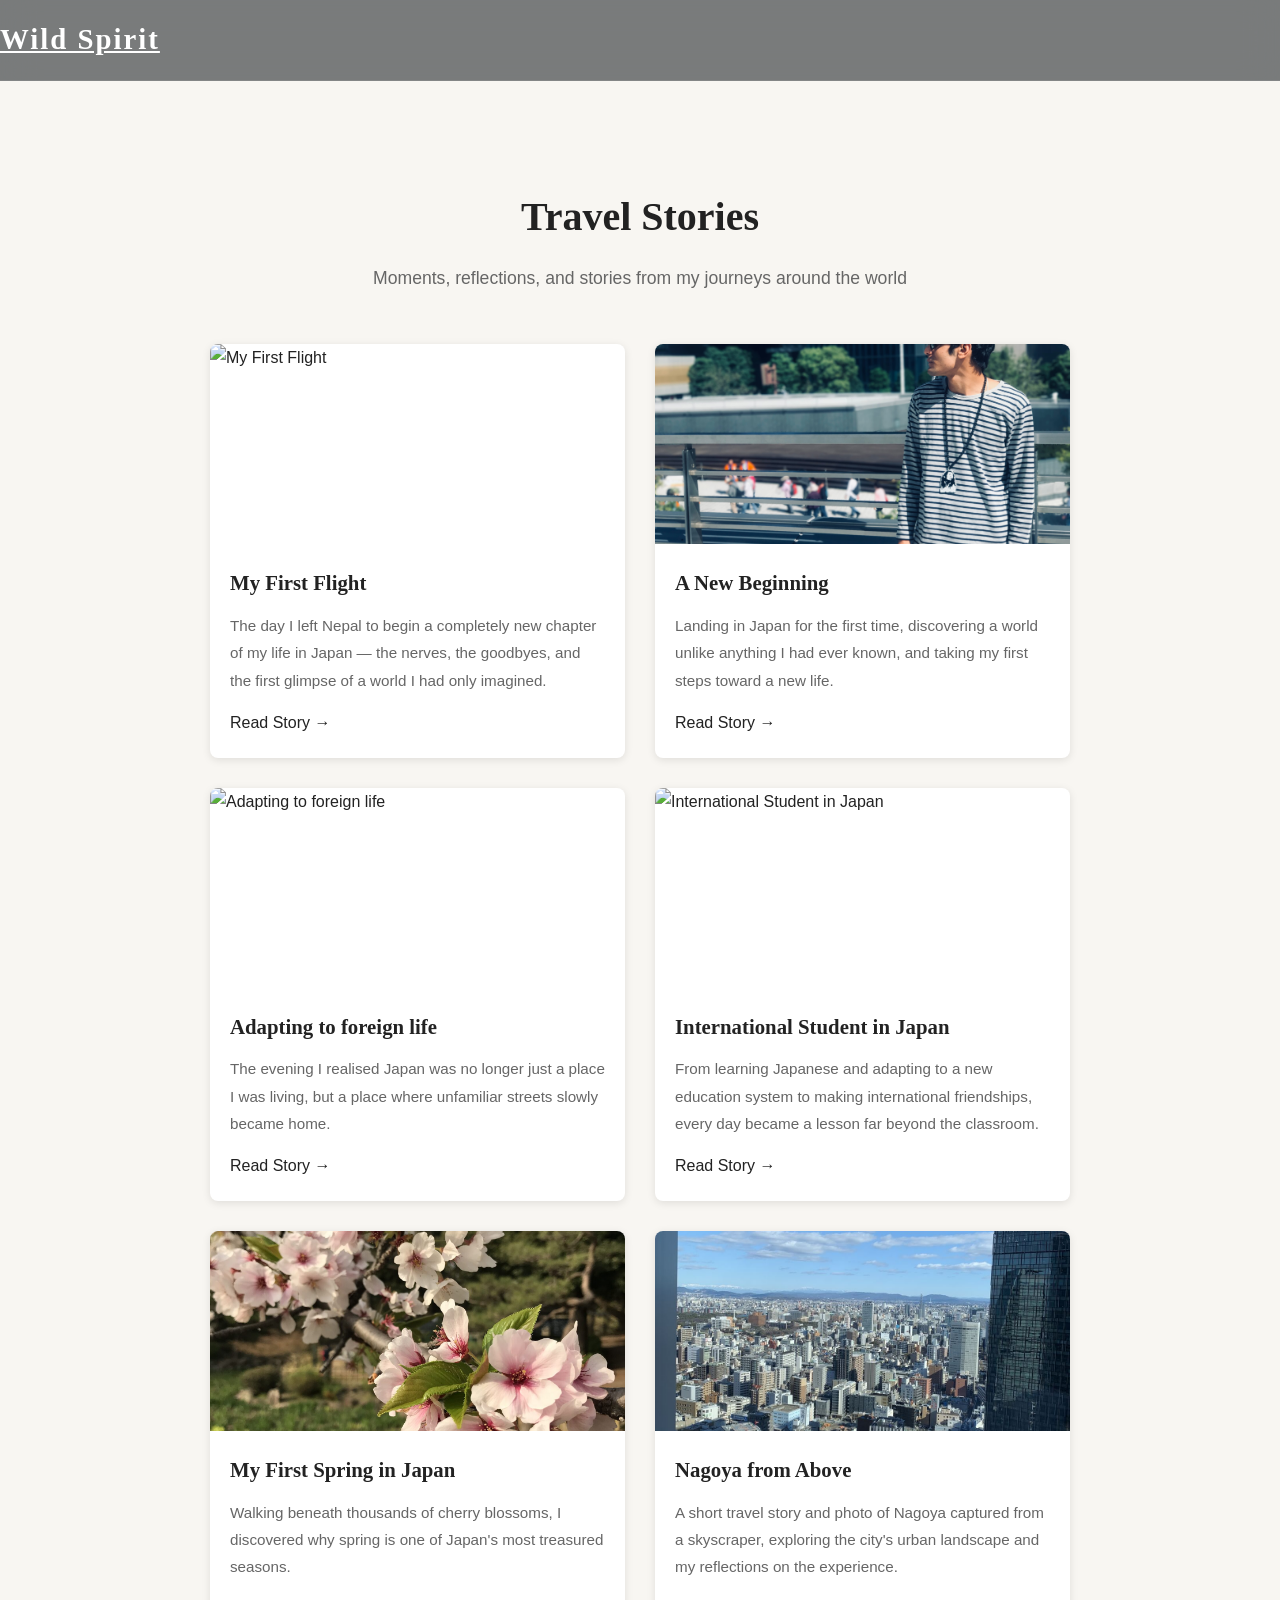
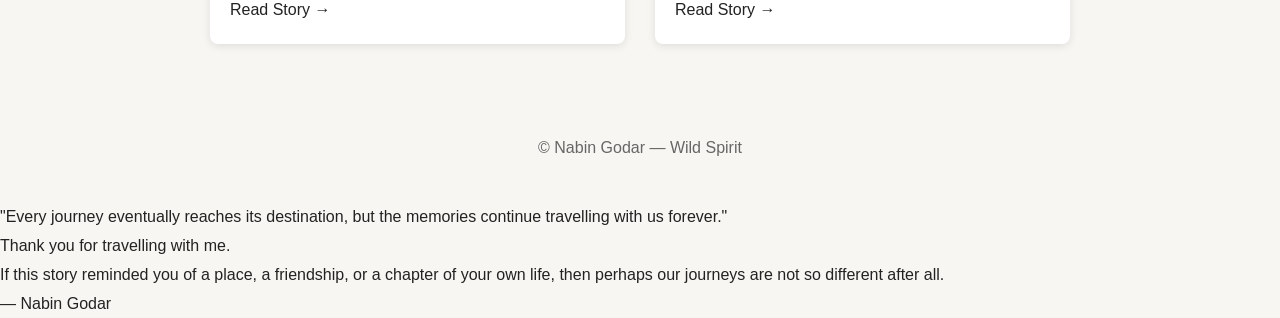
==== commit 70d4b6d4: "Update index.html" ====
--- a/blog/index.html
+++ b/blog/index.html
@@ -84,6 +84,14 @@
       text-decoration: none;
       display: inline-block;
     }
+    <a href="working-seven-eleven.html" class="blog-card">
+          <img src="../images/japan/seven-eleven-hero.jpg" alt="Working at Seven Eleven" class="blog-card-image">
+          <div class="blog-card-content">
+            <h3>Working at Seven Eleven</h3>
+            <p>My first part-time job in Japan became one of the greatest classrooms of my life, teaching me discipline, confidence, and responsibility.</p>
+            <span class="read-more">Read Story →</span>
+          </div>
+        </a>
     .read-more:hover {
       text-decoration: underline;
     }
@@ -181,3 +189,33 @@
 
 </body>
 </html>
+<blockquote>
+
+"Every journey eventually reaches its destination, but the memories continue travelling with us forever."
+
+</blockquote>
+<section class="closing-note">
+
+<p>
+
+Thank you for travelling with me.
+
+</p>
+
+<p>
+
+If this story reminded you of a place,
+a friendship,
+or a chapter of your own life,
+then perhaps our journeys are not so different after all.
+
+</p>
+
+<p>
+
+— Nabin Godar
+
+</p>
+
+</section>
+
--- a/css/style.css
+++ b/css/style.css
@@ -11,8 +11,8 @@
 
 html{
     scroll-behavior:smooth;
-}
-
+    scroll-padding-top:100px;
+}
 body{
     font-family:'Inter',sans-serif;
     background:#f8f6f2;
@@ -507,6 +507,14 @@
     display:block;
     transition:transform .6s ease;
 }
+.story-card-media img{
+    width:100%;
+    height:100%;
+    object-fit:cover;
+    display:block;
+    transition:transform .6s ease;
+}
+
 
 .story-card:hover .story-card-media img{
     transform:scale(1.08);
